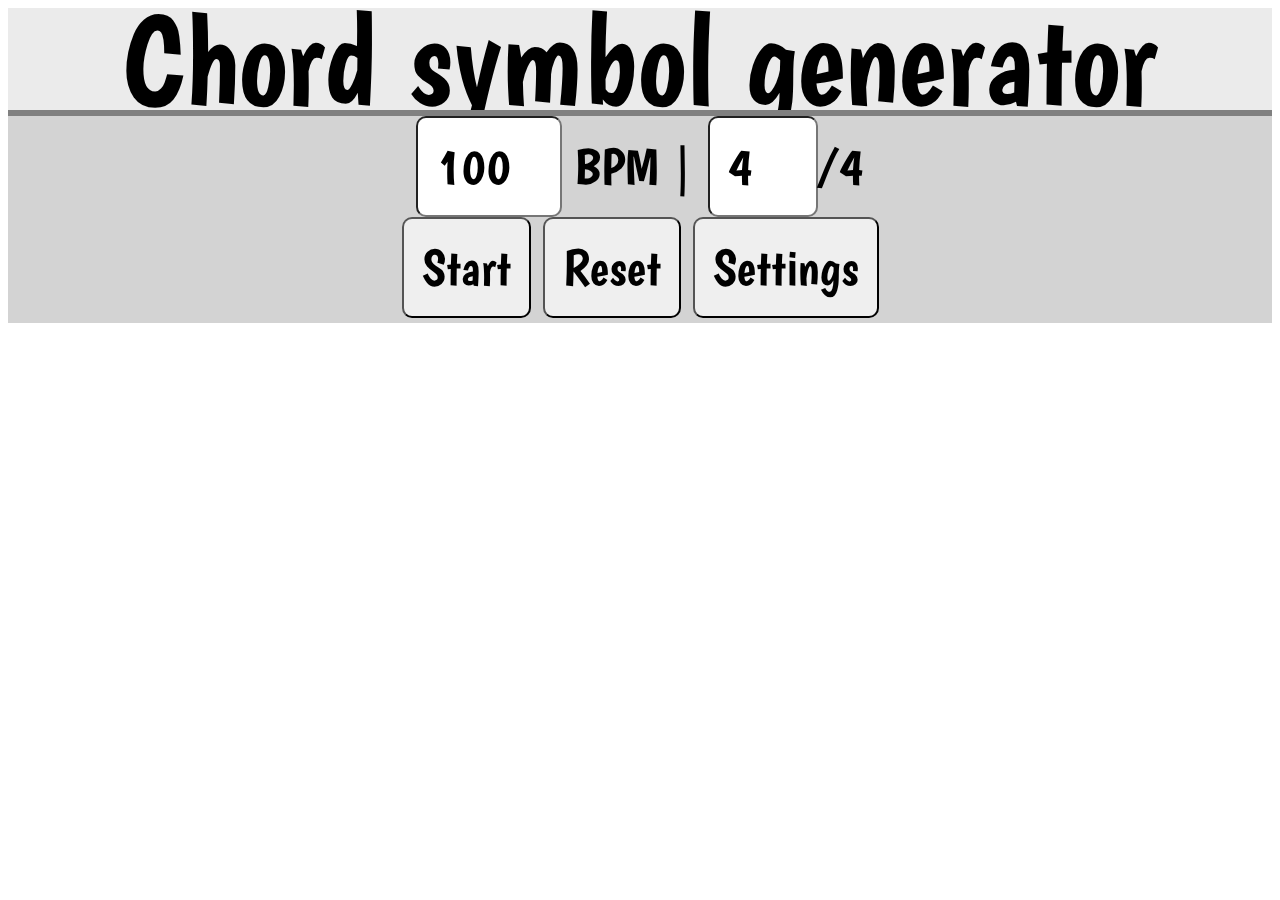
==== index.html @ bda7cb9c "changes" ====
<html>

<head>
    <meta name="viewport" content="width=device-width, initial-scale=1.0">
    <link href="https://fonts.googleapis.com/css?family=Boogaloo" rel="stylesheet">
    <link rel="stylesheet" type="text/css" href="style.css">
</head>

<body onload="generateCheckboxes()">
    <script>
        var beat = 0;
        var timer = null;
        var chordObj = [
            { name: "C", checked: true, mainCat: "chordKey" },
            { name: "C#", checked: true, mainCat: "chordKey" },
            { name: "Db", checked: true, mainCat: "chordKey" },
            { name: "D", checked: true, mainCat: "chordKey" },
            { name: "D#", checked: true, mainCat: "chordKey" },
            { name: "Eb", checked: true, mainCat: "chordKey" },
            { name: "E", checked: true, mainCat: "chordKey" },
            { name: "E#", checked: false, mainCat: "chordKey" },
            { name: "Fb", checked: false, mainCat: "chordKey" },
            { name: "F", checked: true, mainCat: "chordKey" },
            { name: "F#", checked: true, mainCat: "chordKey" },
            { name: "Gb", checked: true, mainCat: "chordKey" },
            { name: "G", checked: true, mainCat: "chordKey" },
            { name: "G#", checked: true, mainCat: "chordKey" },
            { name: "Ab", checked: true, mainCat: "chordKey" },
            { name: "A", checked: true, mainCat: "chordKey" },
            { name: "A#", checked: false, mainCat: "chordKey" },
            { name: "Bb", checked: true, mainCat: "chordKey" },
            { name: "B", checked: true, mainCat: "chordKey" },
            { name: "H", checked: false, mainCat: "chordKey" },
            { name: "Cb", checked: false, mainCat: "chordKey" },
            { name: "maj<sup>7</sup>", checked: true, mainCat: "chordType" },
            { name: "-<sup>7</sup>", checked: true, mainCat: "chordType" },
            { name: "m<sup>7b5</sup>", checked: true, mainCat: "chordType" },
            { name: "<sup>7</sup>", checked: true, mainCat: "chordType" },
            { name: "sus<sup>4</sup>", checked: false, mainCat: "chordType" },
        ];
        const chordName = chordObj.name;
        console.log(chordName);
        console.log(chordObj)
        function showChordSymbol() {
            var meter = document.getElementById("meter-input").value;
            var chordKey = chordObj.filter(chordObj => {
                return chordObj.checked === true && chordObj.mainCat == "chordKey";
            })
            var chordType = chordObj.filter(chordObj => {
                return chordObj.checked === true && chordObj.mainCat == "chordType";
            })
            console.log(chordType);
            var chordSymbol = chordKey[Math.floor((Math.random() * chordKey.length) + 0)].name + chordType[Math.floor((Math.random() * chordType.length) + 0)].name;
            if (beat == meter) {
                document.getElementById("chord-symbol").innerHTML = chordSymbol;
                beat = 0;
            }
        };
        function tempo() {
            var beats = document.getElementById("bpm-input").value;
            var minute = 60000;
            tempo = minute / beats;
            return tempo;
        }
        function metronome() {
            document.getElementById("start-button").disabled = true;
            document.getElementById("meter-input").disabled = true;
            document.getElementById("bpm-input").disabled = true;
            const timer = setInterval(function () {
                var audio = new Audio("blip.wav");
                audio.play();
                showChordSymbol();
                beat++;
            }, tempo());
        };
        function generateCheckboxes() {
            chordObj.map(chord => {
                if (chord.checked == true) { var checked = "checked" } else { checked = "" } // generate checked attribute for respsective objects
                let checkBox = `<input type="checkbox" id="${chord.name}" onclick="addSelectionToObject('${chord.name}')" ${checked}>
                                    <label for="${chord.name}">${chord.name}</label>`
                document.getElementById(chord.mainCat + "-fieldset").innerHTML += checkBox
            })
        }
        function addSelectionToObject(id) {
            chordObj.map(chord => {
                if (chord.name == id) {
                    switch (chord.checked) {
                        case false:
                            chord.checked = true;
                            break;
                        case true:
                            chord.checked = false;
                            break;
                    }
                }
            })
        };
        function modal() {
            // Get the modal
            var modal = document.getElementById('modal');

            // Get the button that opens the modal
            var btn = document.getElementById("settings");

            // Get the <span> element that closes the modal
            var span = document.getElementsByClassName("close")[0];

            // When the user clicks the button, open the modal 
            modal.style.display = "block";

            // When the user clicks on <span> (x), close the modal
            span.onclick = function () {
                modal.style.display = "none";
            }

            // When the user clicks anywhere outside of the modal, close it
            window.onclick = function (event) {
                if (event.target == modal) {
                    modal.style.display = "none";
                }
            }
        }
    </script>

    <div id="wrapper">
        <div id="chord-symbol">
            Chord symbol generator
        </div>
        <div id="bottom-bar">
            <div>
                <input id="bpm-input" type="number" name="BMP" min="30" max="320" value="100" id="tempo"> BPM |
                <input id="meter-input" type="number" name="METER" min="1" max="9" value="4">/4
            </div>
            <div>
                <button id="start-button" onclick="metronome()">Start</button>
                <button onclick="location.reload()">Reset</button>
                <button id="settings" onclick="modal()">Settings</button>

            </div>
        </div>
    </div>
    <div id="modal" class="modal">
        <div class="modal-content">
            <span class="close">&times;</span>
            <h2>Settings</h2>
            <fieldset id="chordKey-fieldset">
                <legend>Choose keys to include</legend>
            </fieldset>
            <fieldset id="chordType-fieldset">
                <legend>Choose chord types to include</legend>
            </fieldset>
        </div>
    </div>
</body>

</html>
---- style.css ----
html, body, input, button {
    font-family: Boogaloo;
    -webkit-overflow-scrolling: touch;
}
input, button {
    border-radius: 10px;
    padding: 2vh;
    font-size: 4vmax;
}
fieldset {
    margin: 20px;
}
#wrapper  {
    display: flex;
    flex-direction: column;
    justify-content: center;
    align-items: center;    
    text-align: center;
}
#chord-symbol {
    background-color: rgb(235, 235, 235);
    flex: 70%;
    width: 100%;
    display: flex;    
    justify-content: center;
    align-items: center;
    font-size: 10vmax;
    line-height: 8vmax;
}
#bottom-bar {
    padding-bottom: 5px;
    border-top: 0.5vw solid gray;
    background-color: lightgray;
    flex: 30%;
    width: 100%;
    display: flex;    
    justify-content: space-evenly;
    align-items: center;
    font-size: 4vmax;
    flex-direction: column;
}
.modal {
    display: none; /* Hidden by default */
    position: fixed; /* Stay in place */
    z-index: 1; /* Sit on top */
    padding-top: 100px; /* Location of the box */
    left: 0;
    top: 0;
    width: 100%; /* Full width */
    height: 100%; /* Full height */
    overflow: auto; /* Enable scroll if needed */
    background-color: rgb(0,0,0); /* Fallback color */
    background-color: rgba(0,0,0,0.8); /* Black w/ opacity */
}

/* Modal Content */
.modal-content {
    background-color: #fefefe;
    margin: auto;
    padding: 20px;
    border: 1px solid #888;
    width: 80%;
    border-radius: 10px;
}

/* The Close Button */
.close {
    color: #aaaaaa;
    float: right;
    font-size: 28px;
    font-weight: bold;
}

.close:hover,
.close:focus {
    color: #000;
    text-decoration: none;
    cursor: pointer;
}
fieldset {
    line-height: 20px;
}
label{
    line-height: 20px;
    font-size: 2vmax;
}
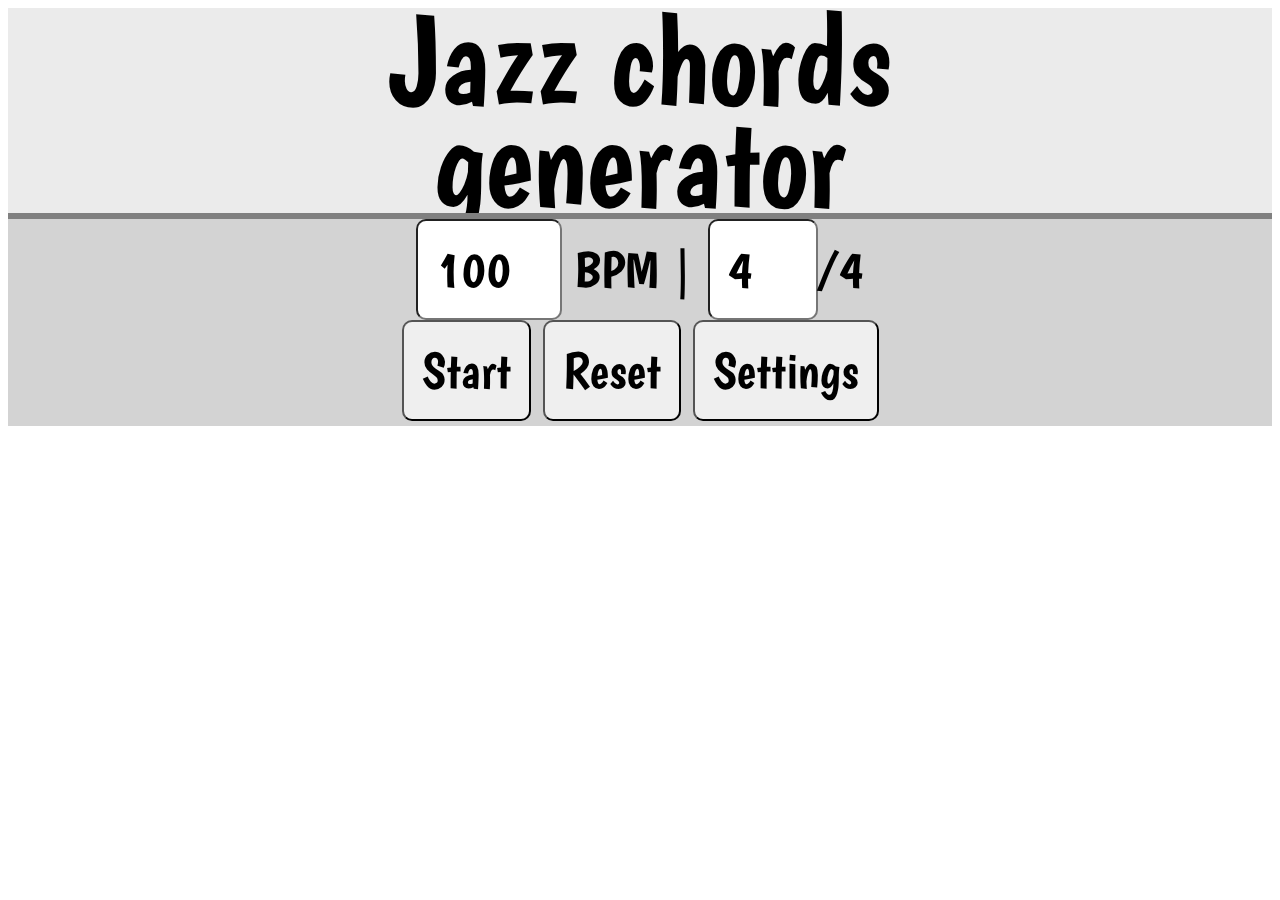
==== commit a83f7785: "f" ====
--- a/index.html
+++ b/index.html
@@ -10,6 +10,7 @@
     <script>
         var beat = 0;
         var timer = null;
+        // TODO: convert to JSON file and import
         var chordObj = [
             { name: "C", checked: true, mainCat: "chordKey" },
             { name: "C#", checked: true, mainCat: "chordKey" },
@@ -32,11 +33,16 @@
             { name: "B", checked: true, mainCat: "chordKey" },
             { name: "H", checked: false, mainCat: "chordKey" },
             { name: "Cb", checked: false, mainCat: "chordKey" },
-            { name: "maj<sup>7</sup>", checked: true, mainCat: "chordType" },
-            { name: "-<sup>7</sup>", checked: true, mainCat: "chordType" },
-            { name: "m<sup>7b5</sup>", checked: true, mainCat: "chordType" },
-            { name: "<sup>7</sup>", checked: true, mainCat: "chordType" },
-            { name: "sus<sup>4</sup>", checked: false, mainCat: "chordType" },
+            { name: "maj<sup>7</sup>", checked: true, mainCat: "chordType", subCat: "Major" },
+            { name: "△<sup>7</sup>", checked: true, mainCat: "chordType", subCat: "Major" },
+            { name: "MA<sup>7</sup>", checked: true, mainCat: "chordType", subCat: "Major" },
+            { name: "-<sup>7</sup>", checked: true, mainCat: "chordType", subCat: "Minor"},
+            { name: "min<sup>7</sup>", checked: true, mainCat: "chordType", subCat: "Minor"},
+            { name: "m<sup>7b5</sup>", checked: true, mainCat: "chordType", subCat: "Half-dimished" },
+            { name: " <sup>⍉</sup>", checked: true, mainCat: "chordType", subCat: "Half-dimished" },
+            { name: "<sup>7</sup>", checked: true, mainCat: "chordType", subCat: "Half-dimished" },
+            { name: "sus<sup>4</sup>", checked: false, mainCat: "chordType", subCat: "Suspended" },
+            // TODO: define subcategories and structure content better
         ];
         const chordName = chordObj.name;
         console.log(chordName);
@@ -63,9 +69,7 @@
             return tempo;
         }
         function metronome() {
-            document.getElementById("start-button").disabled = true;
-            document.getElementById("meter-input").disabled = true;
-            document.getElementById("bpm-input").disabled = true;
+            disableControls();
             const timer = setInterval(function () {
                 var audio = new Audio("blip.wav");
                 audio.play();
@@ -73,25 +77,34 @@
                 beat++;
             }, tempo());
         };
+        function disableControls() {
+            let controlIDs = ["start-button", "meter-input", "bpm-input"] // IDs of elements to disable while metronome is running
+            controlIDs.map(id => {document.getElementById(id).disabled = true;})
+        }
         function generateCheckboxes() {
-            chordObj.map(chord => {
-                if (chord.checked == true) { var checked = "checked" } else { checked = "" } // generate checked attribute for respsective objects
-                let checkBox = `<input type="checkbox" id="${chord.name}" onclick="addSelectionToObject('${chord.name}')" ${checked}>
-                                    <label for="${chord.name}">${chord.name}</label>`
-                document.getElementById(chord.mainCat + "-fieldset").innerHTML += checkBox
+            chordObj.map(chordObj => {
+                let checkBox = `<input type="checkbox" id="${chordObj.name}" onclick="addSelectionToObject('${chordObj.name}')" ${chordObj.checked ? "checked" : ""}>
+                                <label for="${chordObj.name}">${chordObj.name}</label>`
+                document.getElementById(chordObj.mainCat + "-fieldset").innerHTML += checkBox
             })
         }
         function addSelectionToObject(id) {
+<<<<<<< HEAD
             chordObj.map(chord => {
                 if (chord.name == id) {
-                    switch (chord.checked) {
+                    (chord.checked) ? chord.checked = false : chord.checked = true        
+=======
+            chordObj.map(chordObj => {
+                if (chordObj.name == id) {
+                    switch (chordObj.checked) {
                         case false:
-                            chord.checked = true;
+                            chordObj.checked = true;
                             break;
                         case true:
-                            chord.checked = false;
+                            chordObj.checked = false;
                             break;
                     }
+>>>>>>> e9493877a48dc3712cd3d60d8c153a80b132a9bb
                 }
             })
         };
@@ -124,7 +137,7 @@
 
     <div id="wrapper">
         <div id="chord-symbol">
-            Chord symbol generator
+            Jazz chords<br> generator
         </div>
         <div id="bottom-bar">
             <div>
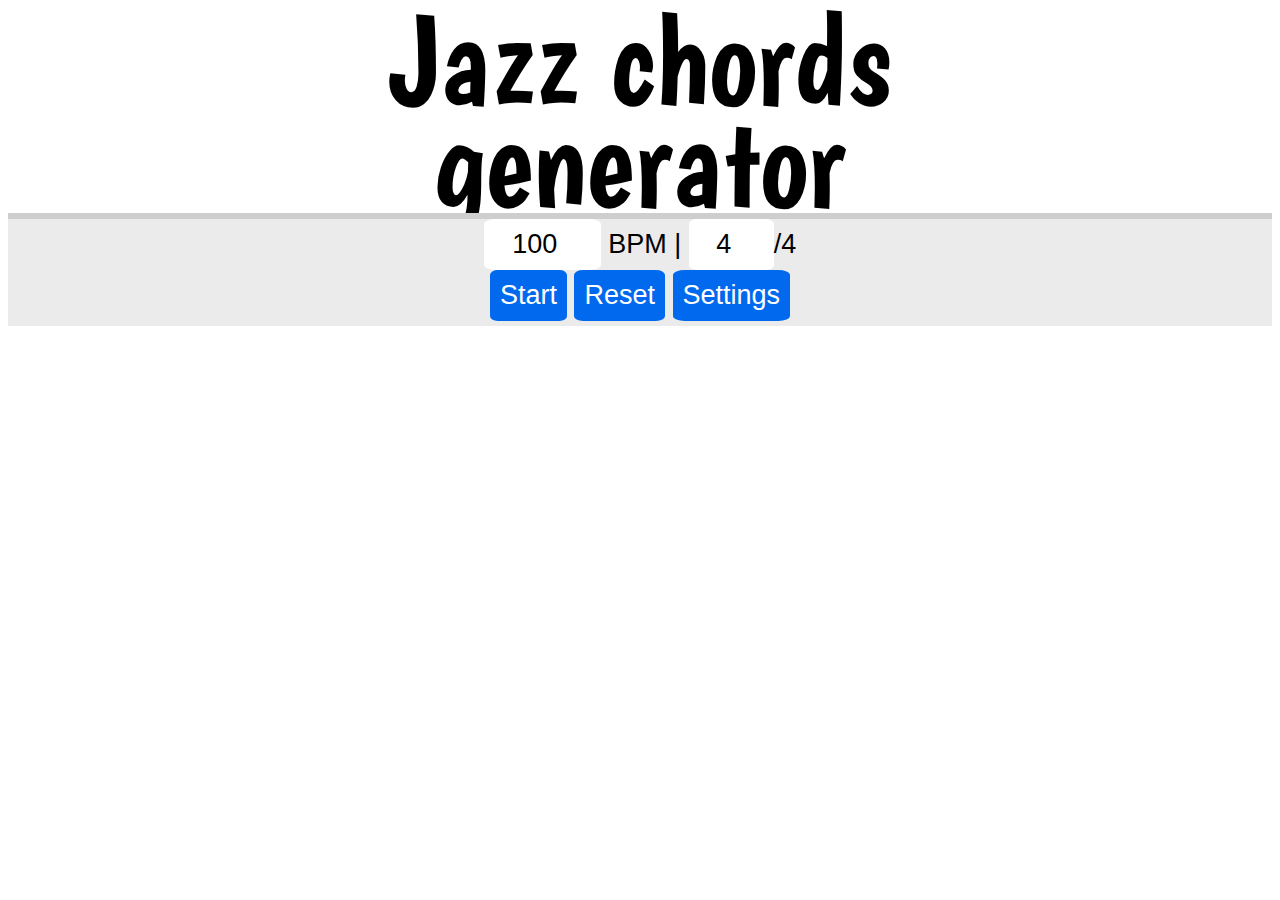
==== commit f386a306: "changes" ====
--- a/index.html
+++ b/index.html
@@ -89,22 +89,9 @@
             })
         }
         function addSelectionToObject(id) {
-<<<<<<< HEAD
             chordObj.map(chord => {
                 if (chord.name == id) {
                     (chord.checked) ? chord.checked = false : chord.checked = true        
-=======
-            chordObj.map(chordObj => {
-                if (chordObj.name == id) {
-                    switch (chordObj.checked) {
-                        case false:
-                            chordObj.checked = true;
-                            break;
-                        case true:
-                            chordObj.checked = false;
-                            break;
-                    }
->>>>>>> e9493877a48dc3712cd3d60d8c153a80b132a9bb
                 }
             })
         };
--- a/style.css
+++ b/style.css
@@ -3,9 +3,17 @@
     -webkit-overflow-scrolling: touch;
 }
 input, button {
-    border-radius: 10px;
-    padding: 2vh;
+    border-radius: 10%;
+    padding: 10px;
     font-size: 4vmax;
+    border: none;
+    text-align: center;
+    font-family: 'Segoe UI', Tahoma, Geneva, Verdana, sans-serif;
+    font-size: 3vh;
+}
+button {
+    background-color: #0069ed;
+    color: white;
 }
 fieldset {
     margin: 20px;
@@ -18,7 +26,7 @@
     text-align: center;
 }
 #chord-symbol {
-    background-color: rgb(235, 235, 235);
+    background-color: white;
     flex: 70%;
     width: 100%;
     display: flex;    
@@ -29,14 +37,15 @@
 }
 #bottom-bar {
     padding-bottom: 5px;
-    border-top: 0.5vw solid gray;
-    background-color: lightgray;
+    border-top: 0.5vw solid rgb(206, 206, 206);
+    background-color: rgb(235, 235, 235);
     flex: 30%;
     width: 100%;
     display: flex;    
     justify-content: space-evenly;
     align-items: center;
-    font-size: 4vmax;
+    font-family: 'Segoe UI', Tahoma, Geneva, Verdana, sans-serif;
+    font-size: 3vh;
     flex-direction: column;
 }
 .modal {
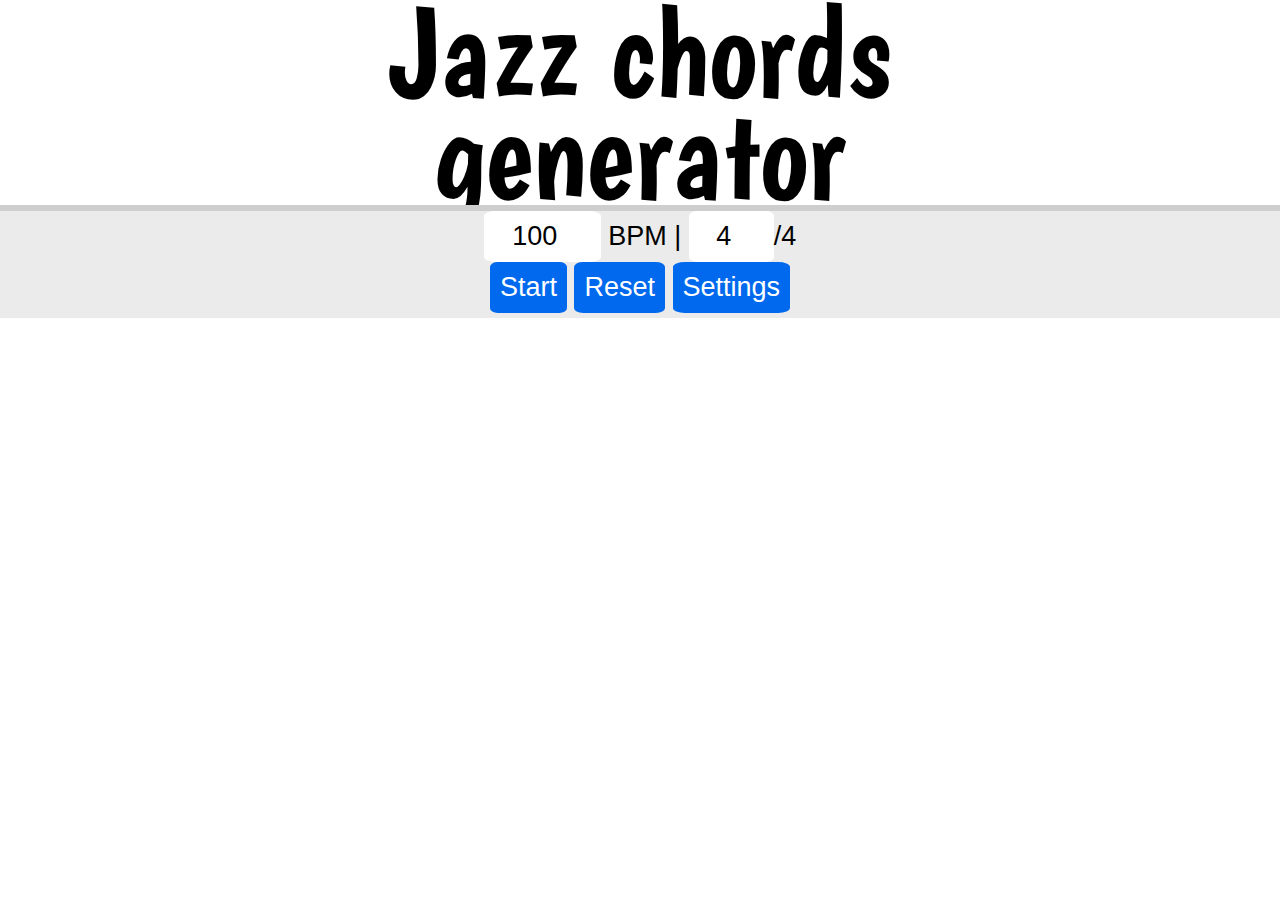
==== commit 6e7f4a0d: "new thing" ====
--- a/index.html
+++ b/index.html
@@ -7,125 +7,14 @@
 </head>
 
 <body onload="generateCheckboxes()">
-    <script>
-        var beat = 0;
-        var timer = null;
-        // TODO: convert to JSON file and import
-        var chordObj = [
-            { name: "C", checked: true, mainCat: "chordKey" },
-            { name: "C#", checked: true, mainCat: "chordKey" },
-            { name: "Db", checked: true, mainCat: "chordKey" },
-            { name: "D", checked: true, mainCat: "chordKey" },
-            { name: "D#", checked: true, mainCat: "chordKey" },
-            { name: "Eb", checked: true, mainCat: "chordKey" },
-            { name: "E", checked: true, mainCat: "chordKey" },
-            { name: "E#", checked: false, mainCat: "chordKey" },
-            { name: "Fb", checked: false, mainCat: "chordKey" },
-            { name: "F", checked: true, mainCat: "chordKey" },
-            { name: "F#", checked: true, mainCat: "chordKey" },
-            { name: "Gb", checked: true, mainCat: "chordKey" },
-            { name: "G", checked: true, mainCat: "chordKey" },
-            { name: "G#", checked: true, mainCat: "chordKey" },
-            { name: "Ab", checked: true, mainCat: "chordKey" },
-            { name: "A", checked: true, mainCat: "chordKey" },
-            { name: "A#", checked: false, mainCat: "chordKey" },
-            { name: "Bb", checked: true, mainCat: "chordKey" },
-            { name: "B", checked: true, mainCat: "chordKey" },
-            { name: "H", checked: false, mainCat: "chordKey" },
-            { name: "Cb", checked: false, mainCat: "chordKey" },
-            { name: "maj<sup>7</sup>", checked: true, mainCat: "chordType", subCat: "Major" },
-            { name: "△<sup>7</sup>", checked: true, mainCat: "chordType", subCat: "Major" },
-            { name: "MA<sup>7</sup>", checked: true, mainCat: "chordType", subCat: "Major" },
-            { name: "-<sup>7</sup>", checked: true, mainCat: "chordType", subCat: "Minor"},
-            { name: "min<sup>7</sup>", checked: true, mainCat: "chordType", subCat: "Minor"},
-            { name: "m<sup>7b5</sup>", checked: true, mainCat: "chordType", subCat: "Half-dimished" },
-            { name: " <sup>⍉</sup>", checked: true, mainCat: "chordType", subCat: "Half-dimished" },
-            { name: "<sup>7</sup>", checked: true, mainCat: "chordType", subCat: "Half-dimished" },
-            { name: "sus<sup>4</sup>", checked: false, mainCat: "chordType", subCat: "Suspended" },
-            // TODO: define subcategories and structure content better
-        ];
-        const chordName = chordObj.name;
-        console.log(chordName);
-        console.log(chordObj)
-        function showChordSymbol() {
-            var meter = document.getElementById("meter-input").value;
-            var chordKey = chordObj.filter(chordObj => {
-                return chordObj.checked === true && chordObj.mainCat == "chordKey";
-            })
-            var chordType = chordObj.filter(chordObj => {
-                return chordObj.checked === true && chordObj.mainCat == "chordType";
-            })
-            console.log(chordType);
-            var chordSymbol = chordKey[Math.floor((Math.random() * chordKey.length) + 0)].name + chordType[Math.floor((Math.random() * chordType.length) + 0)].name;
-            if (beat == meter) {
-                document.getElementById("chord-symbol").innerHTML = chordSymbol;
-                beat = 0;
-            }
-        };
-        function tempo() {
-            var beats = document.getElementById("bpm-input").value;
-            var minute = 60000;
-            tempo = minute / beats;
-            return tempo;
-        }
-        function metronome() {
-            disableControls();
-            const timer = setInterval(function () {
-                var audio = new Audio("blip.wav");
-                audio.play();
-                showChordSymbol();
-                beat++;
-            }, tempo());
-        };
-        function disableControls() {
-            let controlIDs = ["start-button", "meter-input", "bpm-input"] // IDs of elements to disable while metronome is running
-            controlIDs.map(id => {document.getElementById(id).disabled = true;})
-        }
-        function generateCheckboxes() {
-            chordObj.map(chordObj => {
-                let checkBox = `<input type="checkbox" id="${chordObj.name}" onclick="addSelectionToObject('${chordObj.name}')" ${chordObj.checked ? "checked" : ""}>
-                                <label for="${chordObj.name}">${chordObj.name}</label>`
-                document.getElementById(chordObj.mainCat + "-fieldset").innerHTML += checkBox
-            })
-        }
-        function addSelectionToObject(id) {
-            chordObj.map(chord => {
-                if (chord.name == id) {
-                    (chord.checked) ? chord.checked = false : chord.checked = true        
-                }
-            })
-        };
-        function modal() {
-            // Get the modal
-            var modal = document.getElementById('modal');
-
-            // Get the button that opens the modal
-            var btn = document.getElementById("settings");
-
-            // Get the <span> element that closes the modal
-            var span = document.getElementsByClassName("close")[0];
-
-            // When the user clicks the button, open the modal 
-            modal.style.display = "block";
-
-            // When the user clicks on <span> (x), close the modal
-            span.onclick = function () {
-                modal.style.display = "none";
-            }
-
-            // When the user clicks anywhere outside of the modal, close it
-            window.onclick = function (event) {
-                if (event.target == modal) {
-                    modal.style.display = "none";
-                }
-            }
-        }
-    </script>
+    <script src="app.js"></script>
 
     <div id="wrapper">
+
         <div id="chord-symbol">
             Jazz chords<br> generator
         </div>
+        
         <div id="bottom-bar">
             <div>
                 <input id="bpm-input" type="number" name="BMP" min="30" max="320" value="100" id="tempo"> BPM |
@@ -137,8 +26,9 @@
                 <button id="settings" onclick="modal()">Settings</button>
 
             </div>
-        </div>
+        </div>        
     </div>
+
     <div id="modal" class="modal">
         <div class="modal-content">
             <span class="close">&times;</span>
@@ -150,6 +40,7 @@
                 <legend>Choose chord types to include</legend>
             </fieldset>
         </div>
+
     </div>
 </body>
 
--- a/style.css
+++ b/style.css
@@ -1,3 +1,7 @@
+* {
+    margin: 0px;
+    padding: 0px;
+}
 html, body, input, button {
     font-family: Boogaloo;
     -webkit-overflow-scrolling: touch;
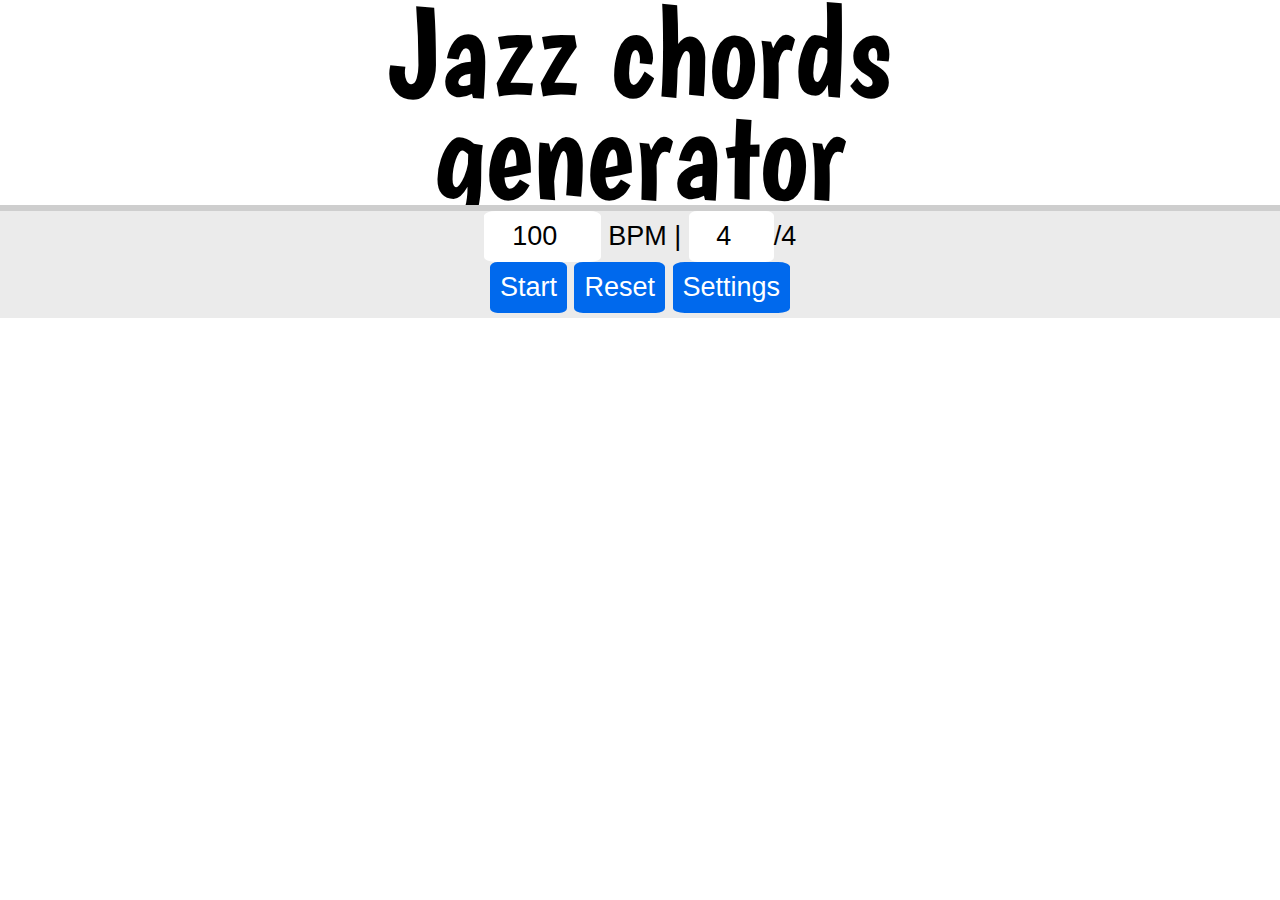
==== commit 0899a04a: "refactored rest functionality" ====
--- a/index.html
+++ b/index.html
@@ -22,7 +22,7 @@
             </div>
             <div>
                 <button id="start-button" onclick="metronome()">Start</button>
-                <button onclick="location.reload()">Reset</button>
+                <button onclick="reset()">Reset</button>
                 <button id="settings" onclick="modal()">Settings</button>
 
             </div>
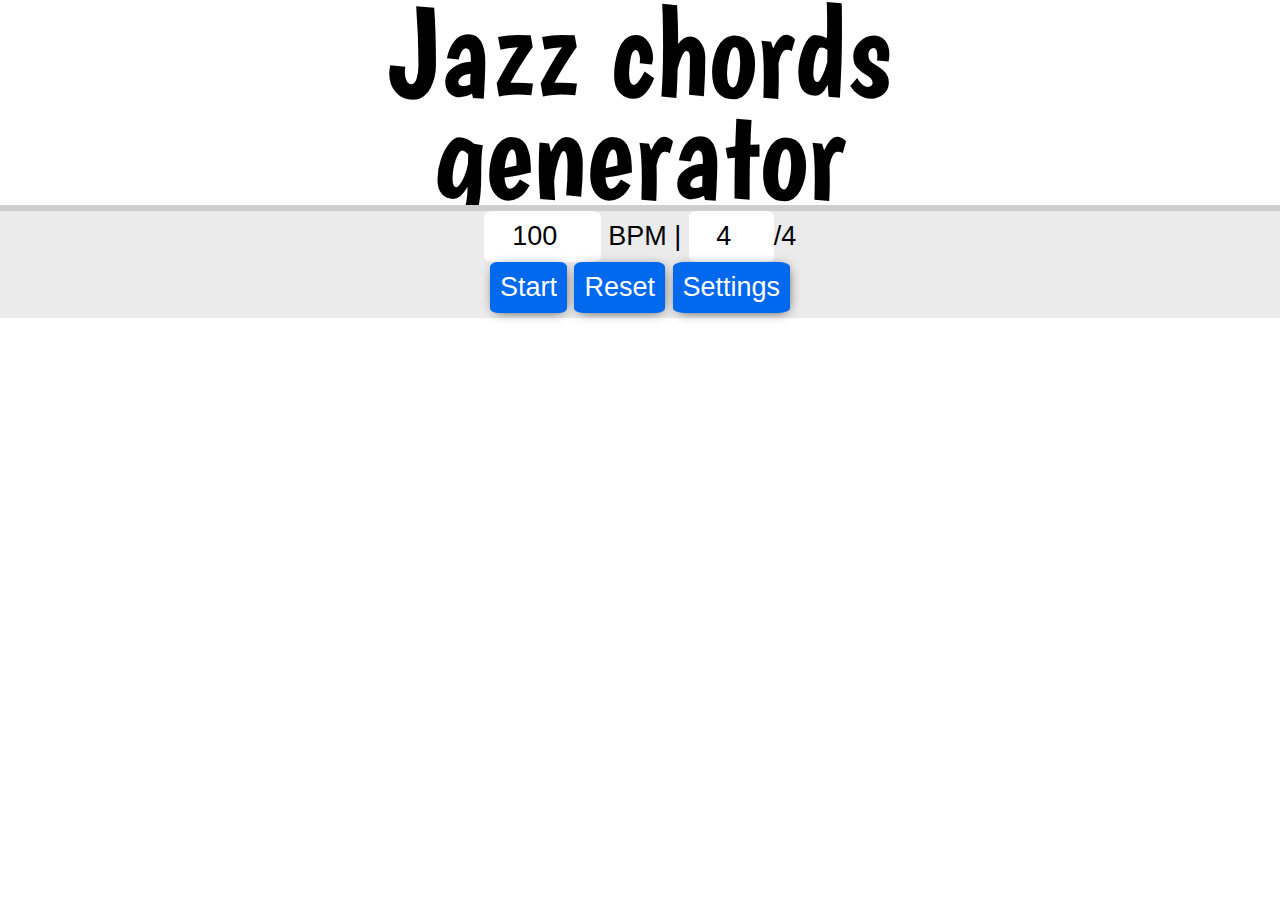
==== commit eca4d148: "changed button logic + styles" ====
--- a/index.html
+++ b/index.html
@@ -33,12 +33,13 @@
         <div class="modal-content">
             <span class="close">&times;</span>
             <h2>Settings</h2>
-            <fieldset id="chordKey-fieldset">
-                <legend>Choose keys to include</legend>
-            </fieldset>
-            <fieldset id="chordType-fieldset">
-                <legend>Choose chord types to include</legend>
-            </fieldset>
+                <h3>Choose keys to include</h3>
+                <div id="chordKey" class="checkbox-container">                      
+                </div>
+                <br>
+                    <h3>Choose chord types to include</h3>
+                <div id="chordType" class="checkbox-container"></div>                       
+                </div>
         </div>
 
     </div>
--- a/style.css
+++ b/style.css
@@ -1,99 +1,135 @@
 * {
-    margin: 0px;
-    padding: 0px;
+  margin: 0px;
+  padding: 0px;
+  -webkit-touch-callout: none;
+  -webkit-user-select: none;
+  -moz-user-select: none;
+  -ms-user-select: none;
+  user-select: none;
 }
-html, body, input, button {
-    font-family: Boogaloo;
-    -webkit-overflow-scrolling: touch;
+html,
+body,
+input,
+button {
+  font-family: Boogaloo;
+  -webkit-overflow-scrolling: touch;
 }
-input, button {
-    border-radius: 10%;
-    padding: 10px;
-    font-size: 4vmax;
-    border: none;
-    text-align: center;
-    font-family: 'Segoe UI', Tahoma, Geneva, Verdana, sans-serif;
-    font-size: 3vh;
+input,
+button {
+  border-radius: 10%;
+  padding: 10px;
+  font-size: 4vmax;
+  border: none;
+  text-align: center;
+  font-family: "Segoe UI", Tahoma, Geneva, Verdana, sans-serif;
+  font-size: 3vh;
 }
 button {
-    background-color: #0069ed;
-    color: white;
+  background-color: #0069ed;
+  color: white;
+  -webkit-box-shadow: 1px 2px 13px -5px rgba(0, 0, 0, 1);
+  -moz-box-shadow: 1px 2px 13px -5px rgba(0, 0, 0, 1);
+  box-shadow: 1px 2px 13px -5px rgba(0, 0, 0, 1);
 }
-fieldset {
-    margin: 20px;
-}
-#wrapper  {
-    display: flex;
-    flex-direction: column;
-    justify-content: center;
-    align-items: center;    
-    text-align: center;
+#wrapper {
+  display: flex;
+  flex-direction: column;
+  justify-content: center;
+  align-items: center;
+  text-align: center;
 }
 #chord-symbol {
-    background-color: white;
-    flex: 70%;
-    width: 100%;
-    display: flex;    
-    justify-content: center;
-    align-items: center;
-    font-size: 10vmax;
-    line-height: 8vmax;
+  background-color: white;
+  flex: 70%;
+  width: 100%;
+  display: flex;
+  justify-content: center;
+  align-items: center;
+  font-size: 10vmax;
+  line-height: 8vmax;
 }
 #bottom-bar {
-    padding-bottom: 5px;
-    border-top: 0.5vw solid rgb(206, 206, 206);
-    background-color: rgb(235, 235, 235);
-    flex: 30%;
-    width: 100%;
-    display: flex;    
-    justify-content: space-evenly;
-    align-items: center;
-    font-family: 'Segoe UI', Tahoma, Geneva, Verdana, sans-serif;
-    font-size: 3vh;
-    flex-direction: column;
+  padding-bottom: 5px;
+  border-top: 0.5vw solid rgb(206, 206, 206);
+  background-color: rgb(235, 235, 235);
+  flex: 30%;
+  width: 100%;
+  display: flex;
+  justify-content: space-evenly;
+  align-items: center;
+  font-family: "Segoe UI", Tahoma, Geneva, Verdana, sans-serif;
+  font-size: 3vh;
+  flex-direction: column;
 }
 .modal {
-    display: none; /* Hidden by default */
-    position: fixed; /* Stay in place */
-    z-index: 1; /* Sit on top */
-    padding-top: 100px; /* Location of the box */
-    left: 0;
-    top: 0;
-    width: 100%; /* Full width */
-    height: 100%; /* Full height */
-    overflow: auto; /* Enable scroll if needed */
-    background-color: rgb(0,0,0); /* Fallback color */
-    background-color: rgba(0,0,0,0.8); /* Black w/ opacity */
+  display: none; /* Hidden by default */
+  position: fixed; /* Stay in place */
+  z-index: 1; /* Sit on top */
+  padding-top: 100px; /* Location of the box */
+  left: 0;
+  top: 0;
+  width: 100%; /* Full width */
+  height: 100%; /* Full height */
+  overflow: auto; /* Enable scroll if needed */
+  background-color: rgb(0, 0, 0); /* Fallback color */
+  background-color: rgba(0, 0, 0, 0.8); /* Black w/ opacity */
 }
 
 /* Modal Content */
 .modal-content {
-    background-color: #fefefe;
-    margin: auto;
-    padding: 20px;
-    border: 1px solid #888;
-    width: 80%;
-    border-radius: 10px;
+  background-color: #fefefe;
+  margin: auto;
+  padding: 20px;
+  border: 1px solid #888;
+  width: 50vmax;
+  border-radius: 10px;
+  -webkit-box-shadow: 4px 6px 25px rgba(0, 0, 0, 0.3);
+  -moz-box-shadow: 4px 6px 25px rgba(0, 0, 0, 0.3);
+  box-shadow: 4px 6px 25px rgba(0, 0, 0, 0.3);
 }
 
 /* The Close Button */
 .close {
-    color: #aaaaaa;
-    float: right;
-    font-size: 28px;
-    font-weight: bold;
+  color: #aaaaaa;
+  float: right;
+  font-size: 28px;
+  font-weight: bold;
 }
 
 .close:hover,
 .close:focus {
-    color: #000;
-    text-decoration: none;
-    cursor: pointer;
+  color: #000;
+  text-decoration: none;
+  cursor: pointer;
 }
-fieldset {
-    line-height: 20px;
+
+.checkbox-container {
+  display: flex;
+  flex-direction: row;
+  flex-wrap: wrap;
+  flex-basis: 33%;
+  align-content: center;
+  align-items: center;
 }
-label{
-    line-height: 20px;
-    font-size: 2vmax;
-}+.checkbox {
+  width: 50px;
+  height: 50px;
+  line-height: 50px;
+  border-radius: 10px;
+  text-align: center;
+  font-family: "Segoe UI", Tahoma, Geneva, Verdana, sans-serif;
+  padding: 3px;
+  margin: 3px;
+  cursor: pointer;
+  -webkit-box-shadow: 1px 2px 13px -5px rgba(0, 0, 0, 1);
+  -moz-box-shadow: 1px 2px 13px -5px rgba(0, 0, 0, 1);
+  box-shadow: 1px 2px 13px -5px rgba(0, 0, 0, 1);
+}
+.cb-unchecked {
+  background-color: #dedede;
+  color: #bdbcbc;
+}
+.cb-checked {
+  background-color: #0069ed;
+  color: white;
+}
